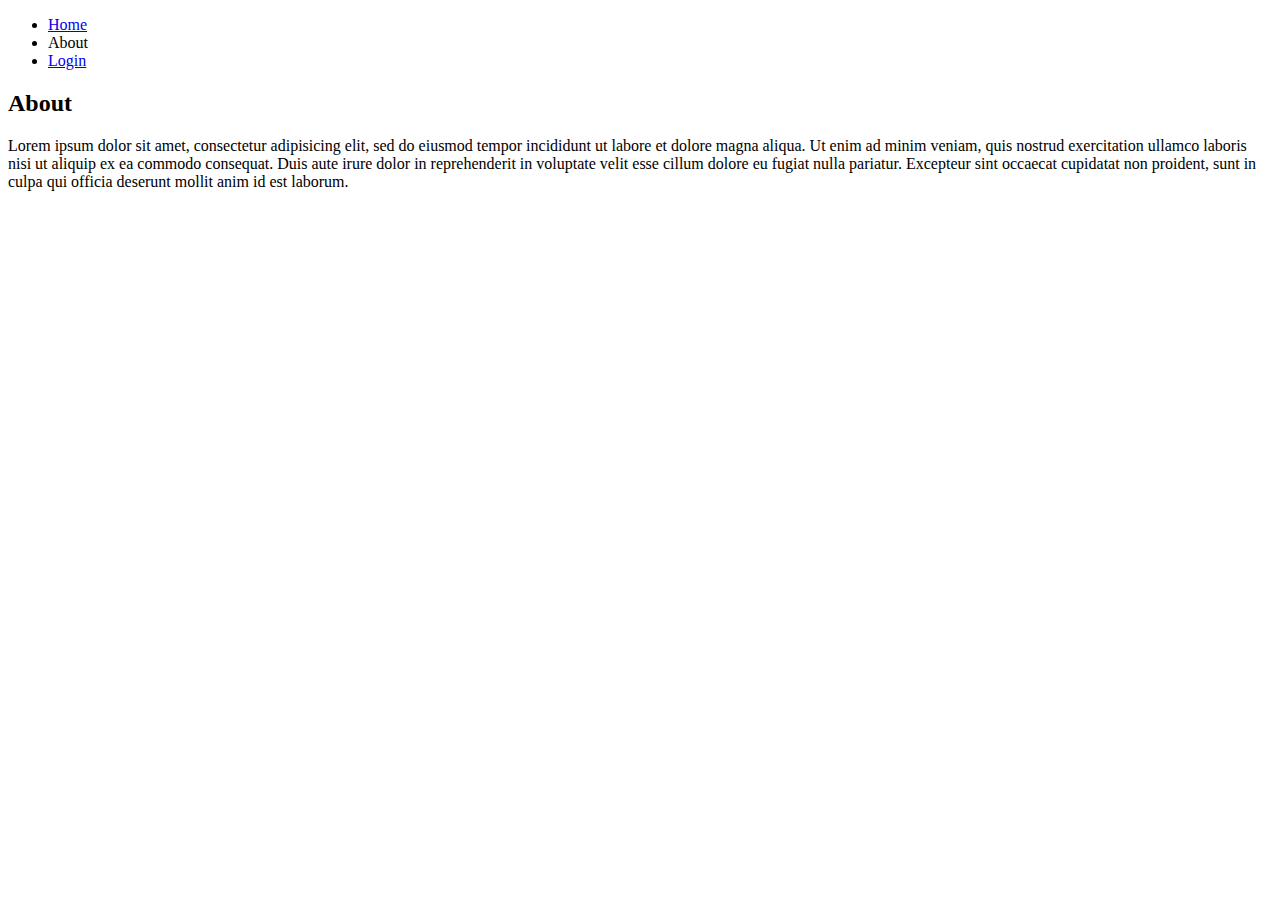
==== about.html @ df925142 "Initial commit" ====
<!DOCTYPE html>
<html>
<head>
  <title>My first website!</title>
</head>
<body>
  <header>
    <nav>
      <ul>
        <li><a href="index.html">Home</a></li>
        <li>About</li>
        <li><a href="login.html">Login</a></li>
      </ul>
    </nav>
  </header>
  <section>
    <h2>About</h2>
    <p>Lorem ipsum dolor sit amet, consectetur adipisicing elit, sed do eiusmod
    tempor incididunt ut labore et dolore magna aliqua. Ut enim ad minim veniam,
    quis nostrud exercitation ullamco laboris nisi ut aliquip ex ea commodo
    consequat. Duis aute irure dolor in reprehenderit in voluptate velit esse
    cillum dolore eu fugiat nulla pariatur. Excepteur sint occaecat cupidatat non
    proident, sunt in culpa qui officia deserunt mollit anim id est laborum.</p>
  </section>
</body>
</html>
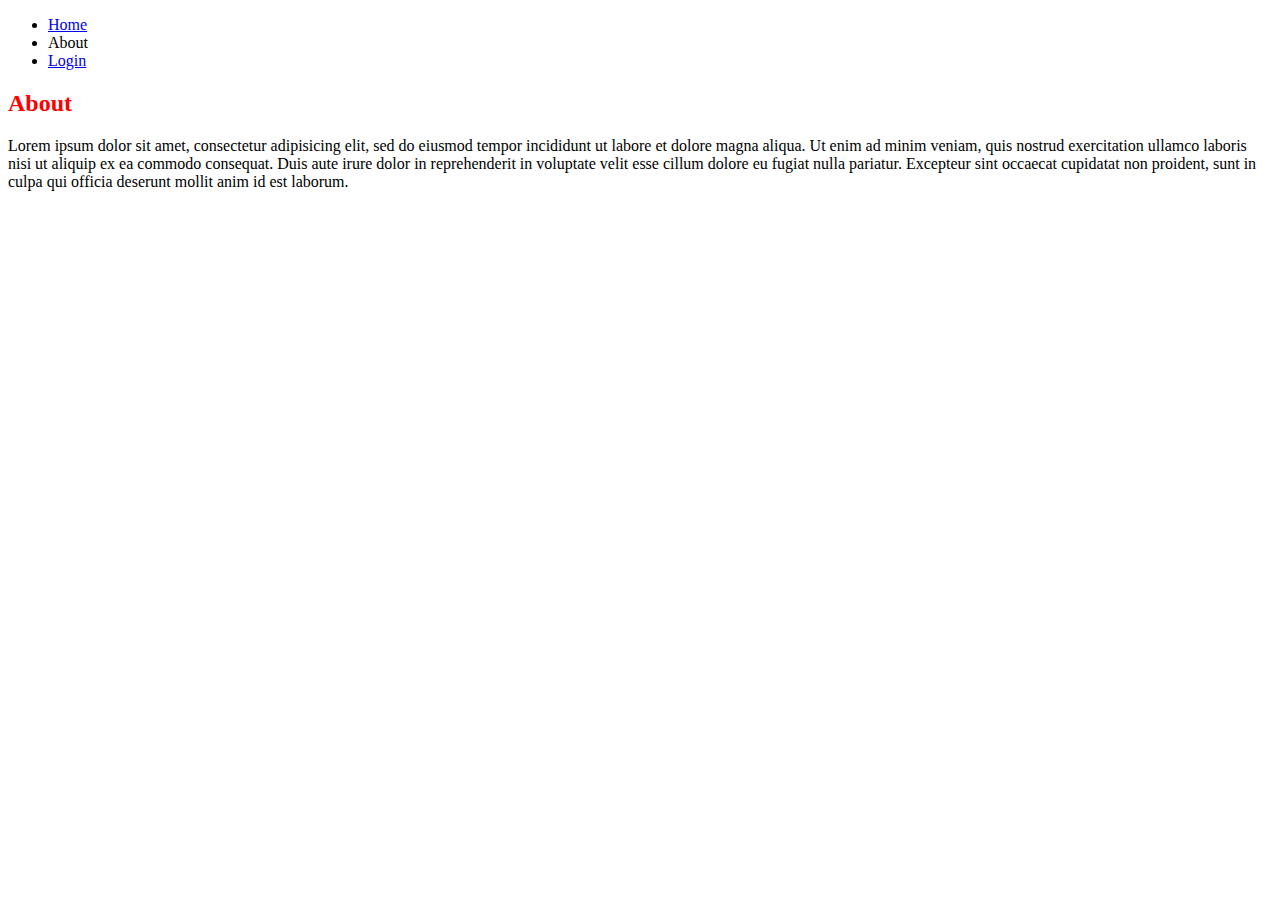
==== commit 28d51f8b: "Creates stylesheet" ====
--- a/about.html
+++ b/about.html
@@ -3,6 +3,7 @@
 <html>
 <head>
   <title>My first website!</title>
+  <link rel="stylesheet" href="style.css">
 </head>
 <body>
   <header>
--- a/style.css
+++ b/style.css
@@ -0,0 +1,3 @@
+h2 {
+    color: red;
+}